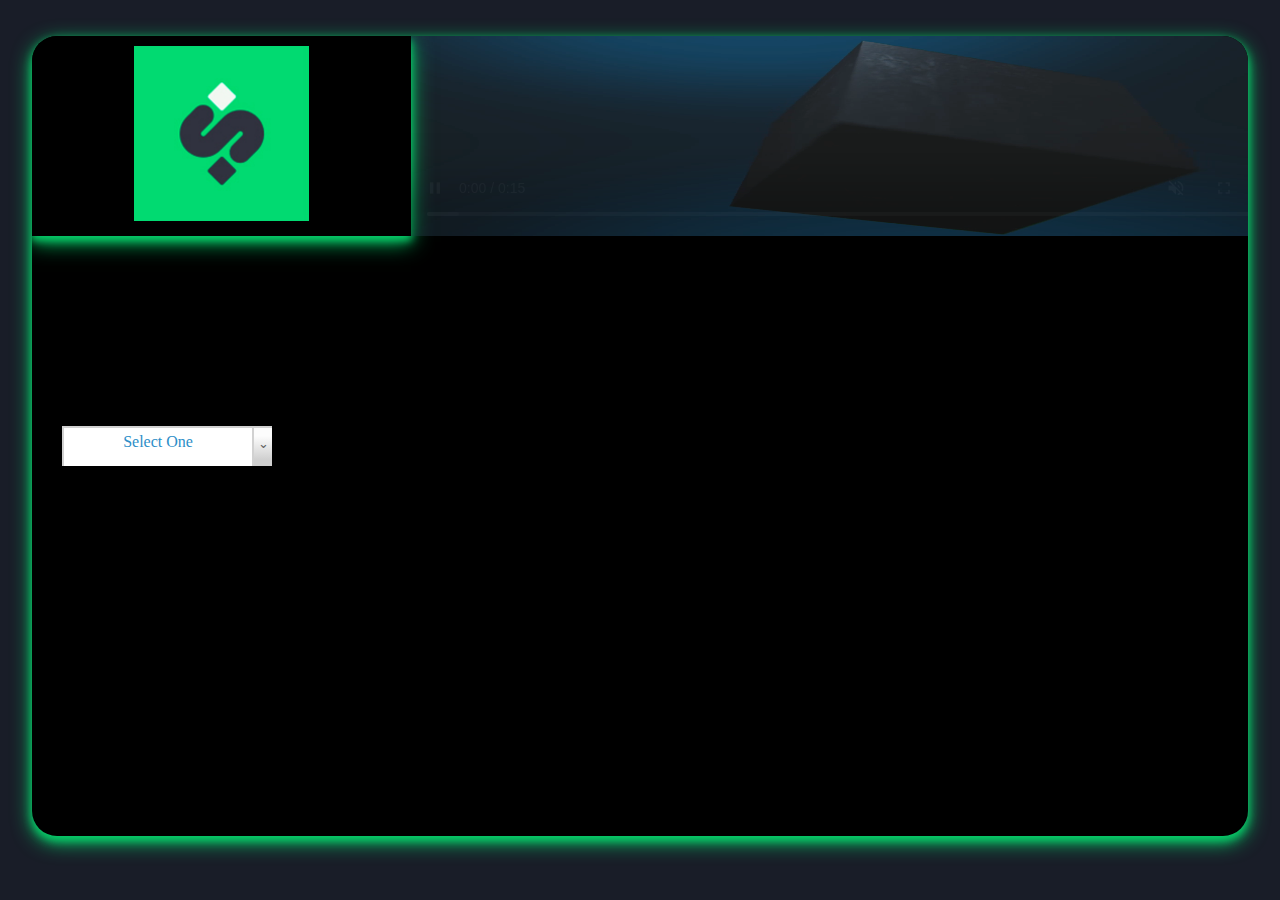
==== index.html @ 157f1704 "Viewport added" ====
<!doctype html>
<html>
<head>
<meta charset="utf-8">
<meta name="viewport" content="width=device-width, initial-scale=1.0"> 		
<title>Howdy World!</title>
<!--<script src="assets/script/jquery-1.8.2.js"></script>-->
<script src="https://code.jquery.com/jquery-3.6.0.min.js"></script>	
<link rel="stylesheet" type="text/css" href="assets/css/MainStyleSheet.css">

<script>
$(document).ready(function() {
/////////////////////////////////@@@@@@@@@@@@@@@@@@@/////////////////////////////////

setTimeout(function(){
$("#RefreshPrices").trigger("click");		
}, 1000);	
setInterval(function(){ 
$("#RefreshPrices").trigger("click");	
},8000);	
	
$("#RefreshPrices").on('click',function(){
$("#PriceDataContainer").load("PriceDataTable.html");		
});	
	
	
	
	
		
/****************@@@@@@@@@@@@@@@@@@@@@@@@ Start Custom Option List Functions @@@@@@@@@@@@@@@@@@@@@@@@****************/	
/////////////////Start Click Custom Option Button To Show/Hide List//////////////////////////		
$("#CustomOptionListBtn").click(function() {
if($("#CustomOptionListHider").hasClass("ClosedList")) {
$("#CustomOptionListHiderBox").animate({"height": "160px"}).removeClass("ClosedList");
$("#CustomOptionListHider").animate({"height": "160px"}).removeClass("ClosedList");	
} 
else {
$("#CustomOptionListHiderBox").animate({"height": "40px"}).addClass("ClosedList");
$("#CustomOptionListHider").animate({"height": "40px"}).addClass("ClosedList");	
}
});
/////////////////End Click Custom Option Button To Show/Hide List//////////////////////////

/////////////////Start Click Custom Option Highlight Selected//////////////////////////	
$(".CustomOptionRow").click(function() { 
var self = this;
$(".CustomOptionRow").removeClass("SelectedOption");
$("#OptionIntroText").css("display", "none");		

$("#CustomOptionIntroImg").removeClass();
$("#CustomOptionIntroTitle").html("");		
setTimeout(function(){
var SelfText = $(self).find(".CustomOptionTitle").text();
$("#CustomOptionListBtn").trigger("click");
$("#CustomOptionIntroImg").addClass('OptionImg'+SelfText);	
$("#CustomOptionIntroTitle").html(SelfText);	
$(self).addClass("SelectedOption"); 
}, 40);	
setTimeout(function(){
$("#CustomOptionIntroImg").css("display", "block");
$("#CustomOptionIntroTitle").css("display", "block");	
}, 50);		
});		
/////////////////End Click Custom Option Highlight Selected//////////////////////////			
/****************@@@@@@@@@@@@@@@@@@@@@@@@ End Custom Option List Functions @@@@@@@@@@@@@@@@@@@@@@@@****************/		
	
/////////////////////////////////@@@@@@@@@@@@@@@@@@@/////////////////////////////////	
});	
</script>

	
</head>

<body>
<br><br>	
<!--#######################@@@@@ Start Main Content @@@@@#######################-->
<div id="MainContent">
<!--#################@@@@@ Start Header @@@@@#################-->	
<div id="Header">
	<center>
<!--@@@@@@********Start Flip Card********@@@@@@-->		
<div class="FlipCard">
<div class="FlipCardInner">
<!--@@@@@@Start Card Front@@@@@@-->		
<div class="FlipCardFront">

<!--Start Card Center-->	
<div class="CardCenter">
<center>
<img src="assets/images/logo-sq.jpg" alt="Logo" width="175" height="175">
</center> 
</div>	
<!--End Card Center-->			
</div>
<!--@@@@@@End Card Front@@@@@@-->		
<!--@@@@@@Start Card Back@@@@@@-->	  
<div class="FlipCardBack">
<!--Start Card Center-->	
<div class="CardCenter">
<center>
Swopblock
<div class="SmallBreak"></div>	
Crypto’s First
<div class="SmallBreak"></div>	
Autonomous
<div class="SmallBreak"></div>	
Trading Network
</center>
</div>
<!--End Card Center-->	
</div>
<!--@@@@@@End Card Back@@@@@@-->	
</div>
</div>
<!--@@@@@@********End Flip Card********@@@@@@-->
<!--Start Video-->	
<video id="SampleVideo" poster="assets/images/AdTwoPoster.jpg" controls="controls" muted="muted" autoplay="autoplay" >
  <source src="assets/videos/AdTwo.mp4" type="video/mp4">
  Your browser does not support the video tag. </video>
<!--End Video-->

</center>		
</div>
<!--#################@@@@@ End Header @@@@@#################-->		


	


	

<input type="button" class="Hidden" id="RefreshPrices">	
<!--/////////////////**########### START Price Data Container ###########**/////////////////////-->
<div id="PriceDataContainer">

</div>		
<!--/////////////////**########### END Price Data Container ###########**/////////////////////-->
	
<!--/////////////////** START Custom Options List **/////////////////////-->
<div id="CustomOptionsListContainer">
<!---->	
<div id="CustomOptionListHiderBox" class="ClosedList">	
<!--//////////////////////////////////////-->	
<div id="CustomOptionListHider" class="ClosedList">
<!--Start CustomOptionListTitleBox-->
<!--<div id="CustomOptionListTitleBox"  title="Select 1 or More to select more (hold down Ctrl) then select options">-->	
<div id="CustomOptionListTitleBox"  title="Select 1 or More">	
<div id="CustomOptionListTitle">
<div class="OptionImgBCH" id="CustomOptionIntroImg"></div>
<div id="CustomOptionIntroTitle">BCH</div>	
<span id="OptionIntroText">Select One</span>
</div>
<input type="button" id="CustomOptionListBtn" value="&#8964;">	
</div>	
<!--End CustomOptionListTitleBox-->	

<!--////////////////Start Custom Options List//////////////////////-->
<div id="CustomOptionsList">
<!---->
<div class="CustomOptionRow SelectedOption">
<div class="CustomOptionImg OptionImgBCH"></div>
<div class="CustomOptionTitle">BCH</div>
</div>
<!---->		
<!---->
<div class="CustomOptionRow">
<div class="CustomOptionImg OptionImgBTC"></div>
<div class="CustomOptionTitle">BTC</div>
</div>
<!---->
<!---->
<div class="CustomOptionRow">
<div class="CustomOptionImg OptionImgETH"></div>	
<div class="CustomOptionTitle">ETH</div>
</div>
<!---->		
<!---->
<div class="CustomOptionRow">
<div class="CustomOptionImg OptionImgATOM"></div>
<div class="CustomOptionTitle">ATOM</div>
</div>
<!---->		
<!---->
<div class="CustomOptionRow">
<div class="CustomOptionImg OptionImgBUSD"></div>
<div class="CustomOptionTitle">BUSD</div>
</div>
<!---->	
<!---->
<div class="CustomOptionRow">
<div class="CustomOptionImg OptionImgCAKE"></div>
<div class="CustomOptionTitle">CAKE</div>
</div>
<!---->		
	

<!---->
<div class="CustomOptionRow">
<div class="CustomOptionImg OptionImgDOGE"></div>
<div class="CustomOptionTitle">DOGE</div>
</div>
<!---->	
<!---->
<div class="CustomOptionRow">
<div class="CustomOptionImg OptionImgSHIB"></div>
<div class="CustomOptionTitle">SHIB</div>
</div>
<!---->	

</div>
<!--////////////////End Custom Options List//////////////////////-->		
</div>
<!--//////////////////////////////////////-->	
</div>
<!---->
</div>	
<!--/////////////////** END Custom Options List **/////////////////////-->	
</div>
<!--#######################@@@@@ End Main Content @@@@@#######################-->

</body>
</html>
---- assets/css/MainStyleSheet.css ----
@charset "utf-8";
/* CSS Document */
html, body {
margin:0;
padding:0;
height:100%;
background-color: #191d28;
}	
@keyframes blinker {/*///blinking text animation  used for Processing... animation*/
50% { opacity: 0; }
}
.Hidden{
display:none;
}
.SmallBraek{
width:100%;
height:3px;
float:left;
}
#MainContent{
width:95%;
height:	800px;
margin-left:auto;
margin-right:auto;
overflow:hidden;
background-color: black;
border-radius: 25px;	
box-shadow: 0 4px 8px 0 #07ce69, 0 6px 20px 0 #07ce69;
}
#Header{
background-color: transparent;
width:104%;
height:	200px;
float:left;	
}

/*Start Flip Logo Styles*/
.FlipCard {
background-color: transparent;
/*width:200px;*/
width:30%;	
height:	200px;
perspective: 1000px;
float:left;	
}

.FlipCardInner {
position: relative;
width: 100%;
height: 100%;
text-align: center;
transition: transform 0.6s;
transform-style: preserve-3d;
}

.FlipCard:hover .FlipCardInner {
transform: rotateY(180deg);
}

.FlipCardFront, .FlipCardBack {
position: absolute;
width: 100%;
height: 100%;
-webkit-backface-visibility: hidden;
backface-visibility: hidden;
}

.FlipCardFront {
font-size: 19px;
color: white;
background-color: black;
box-shadow: 0 4px 8px 0 #07ce69, 0 6px 20px 0 #07ce69;
}

.FlipCardBack {
font-size:30px;
color: white;	
background-color: black;
margin-left:0px;
transform: rotateY(180deg);
-moz-user-select: none;
-khtml-user-select: none;
-webkit-user-select: none;
user-select: none;	
box-shadow: 0 4px 8px 0 #07ce69, 0 6px 20px 0 #07ce69;	
}
.CardCenter{
width: 100%;
height: 100%;
box-sizing: border-box;	
border-style:solid;
border-width: 10px;
border-color:black;
background-color:black;
}	
.FlipCardBack .CardCenter{
margin-top:0px;
}
/*End Flip Logo Styles*/
#SampleVideo{
width:70%;
height:	200px;
margin-left:auto;
margin-right:auto;
object-fit: fill;	
float:left;	
}

/*Start Custom Option List Styles*/
#CustomOptionsListContainer{
width:210px;
height:40px;
margin-top:90px;	
margin-left:30px;
float:left;		
}

#CustomOptionListHiderBox{
width:210px;
position:relative;
top:0px;
left:0px;
overflow:hidden;
background-color: white;
float:left;	
}
#CustomOptionListHider{
width:210px;
position:absolute;
top:0px;
left:0px;
z-index:5000;
border: 1px solid #d1d1d1;	
overflow:hidden;
}
.ClosedList{
height:40px;
}
#CustomOptionListTitleBox{
width:220px;
height:40px;
float:left;
}
#CustomOptionListTitle{
width:190px;
height:40px;
box-sizing: border-box;	
padding: 5px;
border: 1px solid #d1d1d1;
text-align: center;
color: #2c8ec8 !important;
-webkit-user-select: none; /* Safari */        
-moz-user-select: none; /* Firefox */
-ms-user-select: none; /* IE10+/Edge */
user-select: none; /* Standard */
float:left;
}
#OptionIntroText{
width:100%;
height:30px;
display:block;
float:left;	
}
#CustomOptionIntroImg{
width:30px;
height:30px;
float:left;
margin-left:5px;
background-image:url("../images/coins.svg");
background-repeat: no-repeat;
background-size: 100%;	
display:none;
}
#CustomOptionIntroTitle{
font-size:15px;	
color:rgba(75,75,75,1.00) ;
font-weight:bold;
float:left;
width:auto;
height:30px;
text-align: left ;
line-height:30px;
margin-left:5px ;
display:none;	
}
#CustomOptionListBtn{
width:20px;
height:40px;
float:left !important;
-webkit-border-radius: 0px !important;
-moz-border-radius: 0px !important;
border-radius: 0px;
background-image: -webkit-gradient(linear, left bottom, left top, color-stop(0.16, rgb(207, 207, 207)), color-stop(0.79, rgb(252, 252, 252)));
background-image: -moz-linear-gradient(center bottom, rgb(207, 207, 207) 16%, rgb(252, 252, 252) 79%);
background-image: linear-gradient(to top, rgb(207, 207, 207) 16%, rgb(252, 252, 252) 79%); 
padding-top: 3px !important;	
padding-left: 3px !important;
padding-right: 3px !important;	
padding-bottom: 10px !important;	
border: 1px solid #d1d1d1;
color:rgba(95,95,95,1.00);
font-weight:lighter;
text-decoration: none;
cursor: pointer;
outline: 0;	
}

#CustomOptionsList{
width:210px;
height:120px;
overflow-y:scroll;	
overflow-x: hidden;
float:left;
}
.CustomOptionRow{
width:210px;
height:40px;
float:left;
border-left: 1px solid #AAAAAA;
border-right: 1px solid #AAAAAA;
border-bottom: 1px solid #AAAAAA;		
box-sizing: border-box;	
padding: 5px;	
opacity:0.7;
cursor:pointer;	
}
.SelectedOption{
opacity:1.0 !important;
}

.CustomOptionImg{
width:30px;
height:30px;
float:left;
margin-left:5px;
background-image:url("../images/coins.svg");
background-repeat: no-repeat;
background-size: 100%;
}

.OptionImgBCH{
background-position: 0 0px;
}
.OptionImgBTC{
background-position: 0 -30px;
}
.OptionImgETH {
background-position: 0 -150px;
}
.OptionImgATOM {
background-position: 0 -660px;
}
.OptionImgBUSD {
background-position: 0 -1590px;
}
.OptionImgCAKE {
background-position: 0 -2850px;
}
.OptionImgDOGE {
background-position: 0 -3150px;
}

.OptionImgSHIB {
background-position: 0 -3270px;
}


.CustomOptionTitle{
font-size:15px;	
color:rgba(75,75,75,1.00) ;
font-weight:bold;
float:left;
width:auto;
height:30px;
text-align: left ;
line-height:30px;
margin-left:5px ;
}
/*End Custom Option List Styles*/





/*Start Price Data Container Styles*/
#PriceDataContainer{
width:100%;
height:60px;
margin-top:40px;
float:left;	
}
.PriceDataBox{
width:160px;
height:60px;
margin-left:10px;
margin-right:10px;
display: inline-block;
font-size: 19px;
line-height:30px;
color:lime;
}
.PriceDataImage{
width:60px;
height:60px;
float:left;
background-image:url("../images/coins.svg");
background-repeat: no-repeat;
background-size: 100%;	
}

#BitcoinDataImage{
background-position: 0 -60px;
}
#EthereumDataImage {
background-position: 0 -300px;
}
#SwoblDataImage{
width:60px;
height:60px;
float:left;
background-image:url("../images/SWOBLCoin.png");
background-repeat: no-repeat;
background-size: 100%;	
}

.PriceDataInformation{
width:100px;
height:60px;
box-sizing: border-box;		
padding-left:5px;
text-align:left;
float:left;
}
.PriceDataPrice{
width:100px;
height:30px;
float:left;
}
.PriceDataName{
width:100px;
height:30px;
float:left;
font-weight:bold;
}
/*End Price Data Container Styles*/




@media screen and (max-width: 642px){
#SampleVideo{
width:60%;
}
.FlipCard {
width:40%;	
}
}
/*@media screen and (max-width: 483px){
#SampleVideo{
width:50%;
}
}*/
@media screen and (max-width: 500px){
#SampleVideo{
display:none;
}
	
#CustomOptionsListContainer{
margin-top:200px;	
}
.FlipCard {
background-color: transparent;
width:100%;
}	
}
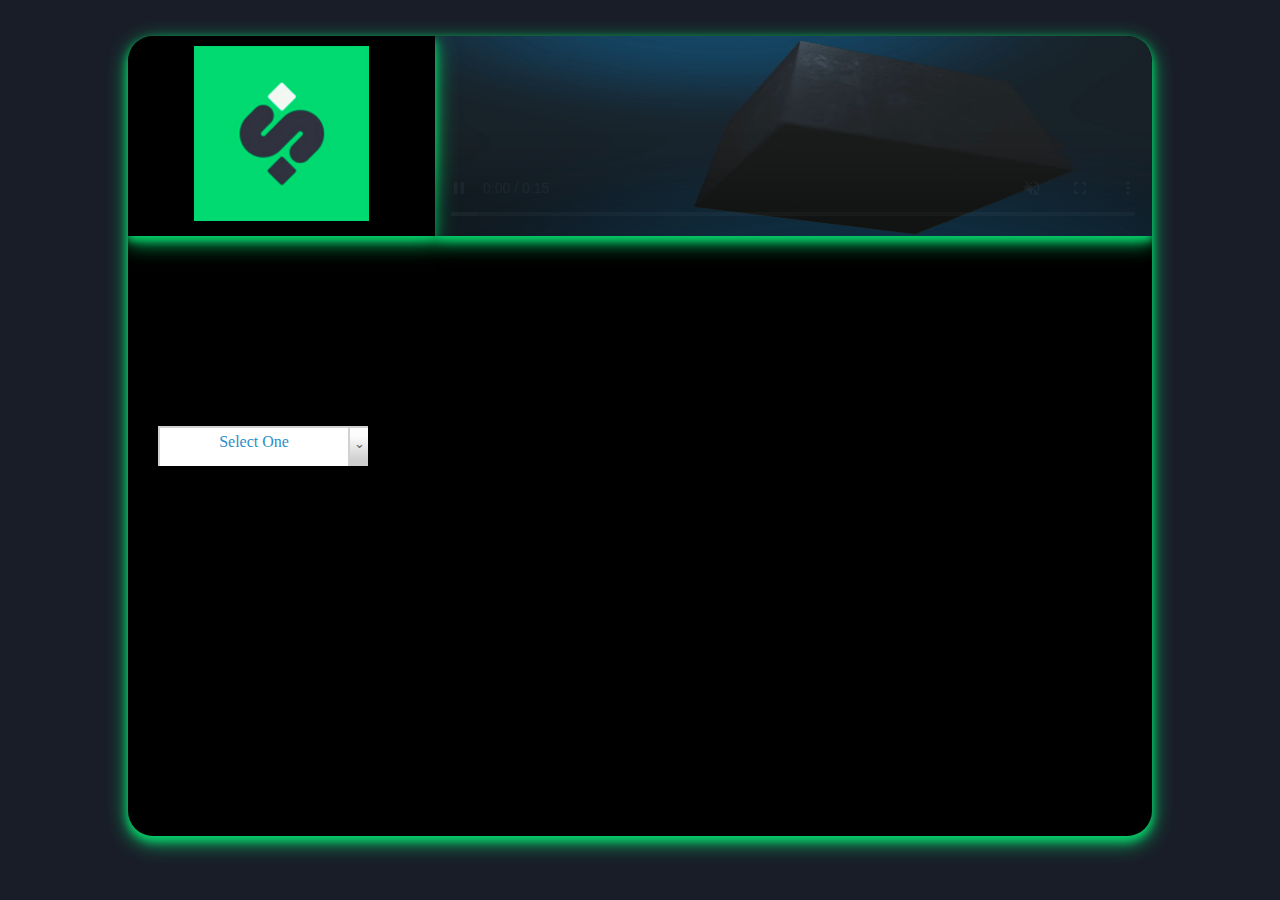
==== commit 8894735c: "Responsive Design Update" ====
--- a/index.html
+++ b/index.html
@@ -217,6 +217,6 @@
 <!--/////////////////** END Custom Options List **/////////////////////-->	
 </div>
 <!--#######################@@@@@ End Main Content @@@@@#######################-->
-
+<br><br>
 </body>
 </html>
--- a/assets/css/MainStyleSheet.css
+++ b/assets/css/MainStyleSheet.css
@@ -18,8 +18,9 @@
 float:left;
 }
 #MainContent{
-width:95%;
-height:	800px;
+width:80%;
+height:	auto;
+min-height:800px;	
 margin-left:auto;
 margin-right:auto;
 overflow:hidden;
@@ -29,7 +30,7 @@
 }
 #Header{
 background-color: transparent;
-width:104%;
+width:100%;
 height:	200px;
 float:left;	
 }
@@ -104,6 +105,8 @@
 margin-right:auto;
 object-fit: fill;	
 float:left;	
+border-top-right-radius: 25px;	
+box-shadow: 0 4px 8px 0 #07ce69, 0 6px 20px 0 #07ce69;	
 }
 
 /*Start Custom Option List Styles*/
@@ -347,7 +350,7 @@
 
 
 
-@media screen and (max-width: 642px){
+@media screen and (max-width: 672px){
 #SampleVideo{
 width:60%;
 }
@@ -355,12 +358,7 @@
 width:40%;	
 }
 }
-/*@media screen and (max-width: 483px){
-#SampleVideo{
-width:50%;
-}
-}*/
-@media screen and (max-width: 500px){
+@media screen and (max-width: 592px){
 #SampleVideo{
 display:none;
 }
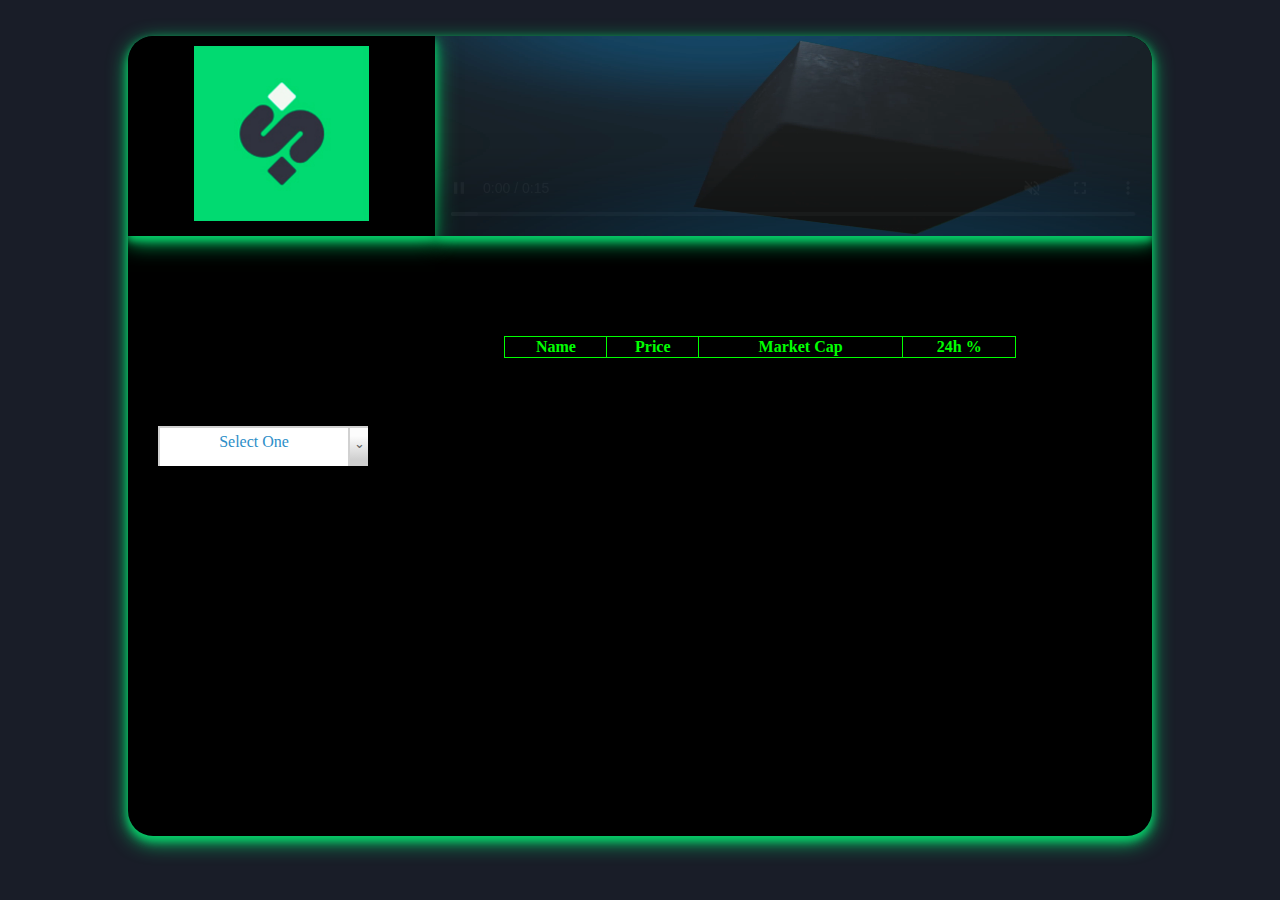
==== commit b03d3fa8: "Added New Table" ====
--- a/index.html
+++ b/index.html
@@ -62,8 +62,19 @@
 }, 50);		
 });		
 /////////////////End Click Custom Option Highlight Selected//////////////////////////			
-/****************@@@@@@@@@@@@@@@@@@@@@@@@ End Custom Option List Functions @@@@@@@@@@@@@@@@@@@@@@@@****************/		
-	
+/****************@@@@@@@@@@@@@@@@@@@@@@@@ End Custom Option List Functions @@@@@@@@@@@@@@@@@@@@@@@@****************/	
+	
+/////////////////Start FlipCard Front Click Function//////////////////////////	
+$(".FlipCardFront").click(function() { 
+$(".FlipCardInner").css("transform", "rotateY(180deg)");	
+});		
+/////////////////End FlipCard Front Click Function//////////////////////////
+/////////////////Start FlipCard Front Click Function//////////////////////////	
+$(".FlipCardBack").click(function() { 
+$(".FlipCardInner").css("transform", "rotateY(0deg)");	
+});		
+/////////////////End FlipCard Front Click Function//////////////////////////
+		
 /////////////////////////////////@@@@@@@@@@@@@@@@@@@/////////////////////////////////	
 });	
 </script>
@@ -214,9 +225,83 @@
 </div>
 <!---->
 </div>	
-<!--/////////////////** END Custom Options List **/////////////////////-->	
+<!--/////////////////** END Custom Options List **/////////////////////-->
+<br>
+<center>
+<!--/////////////////////Start Crypto Price Changes Data Table////////////////////////////-->
+<table class="table" id="leaderboard">
+<!--Start Table Header-->
+<thead>
+<tr>
+<th class="name">Name</th>
+<th class="price">Price</th>
+<th class="market_cap">Market Cap</th>
+<th class="percentage_change_24h">24h %</th>
+</tr>	
+</thead>	
+<!--End Table Header-->	
+<!--Start Table Body-->
+<tbody id="cryptocurrencies">
+	
+</tbody>
+<!--End Table Body-->		
+</table>
+<!--/////////////////////End Crypto Price Changes Data Table////////////////////////////-->
+</center>		
 </div>
 <!--#######################@@@@@ End Main Content @@@@@#######################-->
 <br><br>
+<!--/////////////////////Start Crypto Price Changes Data Table Scripts////////////////////////////-->
+<script>
+/*start fetch the cryptocurrency data and store it inside the variable called data*/
+var xhReq = new XMLHttpRequest();	
+xhReq.open("GET","https://api.coingecko.com/api/v3/coins/markets?vs_currency=usd", false);
+xhReq.send(null);
+var data = JSON.parse(xhReq.responseText);
+	
+console.log(data[0]);
+/*end fetch the cryptocurrency data and store it inside the variable called data*/
+	
+	
+/*<!--start initialization-->*/
+var cryptocurrencies;
+var timerID;
+var updateInterval = 30000;
+/*<!--end initialization-->*/
+/*<!--Start Reset Board Function-->*/
+function resetBoard(){
+$("#cryptocurrencies").find(".cryptocurrency").remove();	
+cryptocurrencies = [];
+/*<!--start for let-->*/	
+for(let i = 0; i<10; i++){
+/*<!--start cryptocurrencies push-->*/	
+cryptocurrencies.push(
+{
+name: data[i].name,
+price: data[i].current_price,
+market_cap: data[i].market_cap,
+percentage_change_24h: data[i].market_cap_change_percentage_24h,
+}
+)
+/*<!--end cryptocurrencies push-->*/
+}
+/*<!--end for let-->*/	
+/*<!--start cryptocurrencies.length-->*/
+for(var i=0;i<cryptocurrencies.length;i++){
+/*<!--start item-->*/
+var $item = $("<tr class='cryptocurrency'>"+"<td class='name'>"+cryptocurrencies[i].name+"</td>"+"<td class='price'>$"+cryptocurrencies[i].price+"</td>"+"<td class='market_cap'>$"+cryptocurrencies[i].market_cap+"</td>"+"<td class='percentage_change_24h'>"+cryptocurrencies[i].percentage_change_24h+"</td>"+"</tr>"
+);
+/*<!--end item-->*/
+/*<!---->*/
+cryptocurrencies[i].$item = $item;
+$("#cryptocurrencies").append($item);
+/*<!---->*/	
+}	
+/*<!--end cryptocurrencies.length-->*/
+}
+/*<!--End Reset Board Function-->*/
+resetBoard();	
+</script>	
+<!--/////////////////////End Crypto Price Changes Data Table Scripts////////////////////////////-->		
 </body>
 </html>
--- a/assets/css/MainStyleSheet.css
+++ b/assets/css/MainStyleSheet.css
@@ -20,6 +20,7 @@
 #MainContent{
 width:80%;
 height:	auto;
+position:relative;
 min-height:800px;	
 margin-left:auto;
 margin-right:auto;
@@ -28,13 +29,23 @@
 border-radius: 25px;	
 box-shadow: 0 4px 8px 0 #07ce69, 0 6px 20px 0 #07ce69;
 }
+
 #Header{
 background-color: transparent;
 width:100%;
 height:	200px;
 float:left;	
 }
-
+#SampleVideo{
+width:70%;
+height:	200px;
+margin-left:auto;
+margin-right:auto;
+object-fit: fill;	
+float:left;	
+border-top-right-radius: 25px;	
+box-shadow: 0 4px 8px 0 #07ce69, 0 6px 20px 0 #07ce69;	
+}
 /*Start Flip Logo Styles*/
 .FlipCard {
 background-color: transparent;
@@ -98,16 +109,7 @@
 margin-top:0px;
 }
 /*End Flip Logo Styles*/
-#SampleVideo{
-width:70%;
-height:	200px;
-margin-left:auto;
-margin-right:auto;
-object-fit: fill;	
-float:left;	
-border-top-right-radius: 25px;	
-box-shadow: 0 4px 8px 0 #07ce69, 0 6px 20px 0 #07ce69;	
-}
+
 
 /*Start Custom Option List Styles*/
 #CustomOptionsListContainer{
@@ -346,10 +348,32 @@
 font-weight:bold;
 }
 /*End Price Data Container Styles*/
-
-
-
-
+/*Start Crypto Price Changes Data Table Styles*/
+
+#leaderboard{
+color:lime;
+width: 50%;
+border-collapse: collapse;
+}
+#leaderboard, td, th {
+border: 1px solid;
+border-color:lime;
+padding-left:2px;
+}
+
+
+/*End Crypto Price Changes Data Table Styles*/
+@media screen and (max-width: 1440px){
+.FlipCardInnerFlip {
+transform: rotateY(180deg);
+}
+.FlipCardInnerBack {
+transform: rotateY(0);
+}	
+.FlipCard:hover .FlipCardInner {
+transform: rotateY(0deg);
+}	
+}
 @media screen and (max-width: 672px){
 #SampleVideo{
 width:60%;
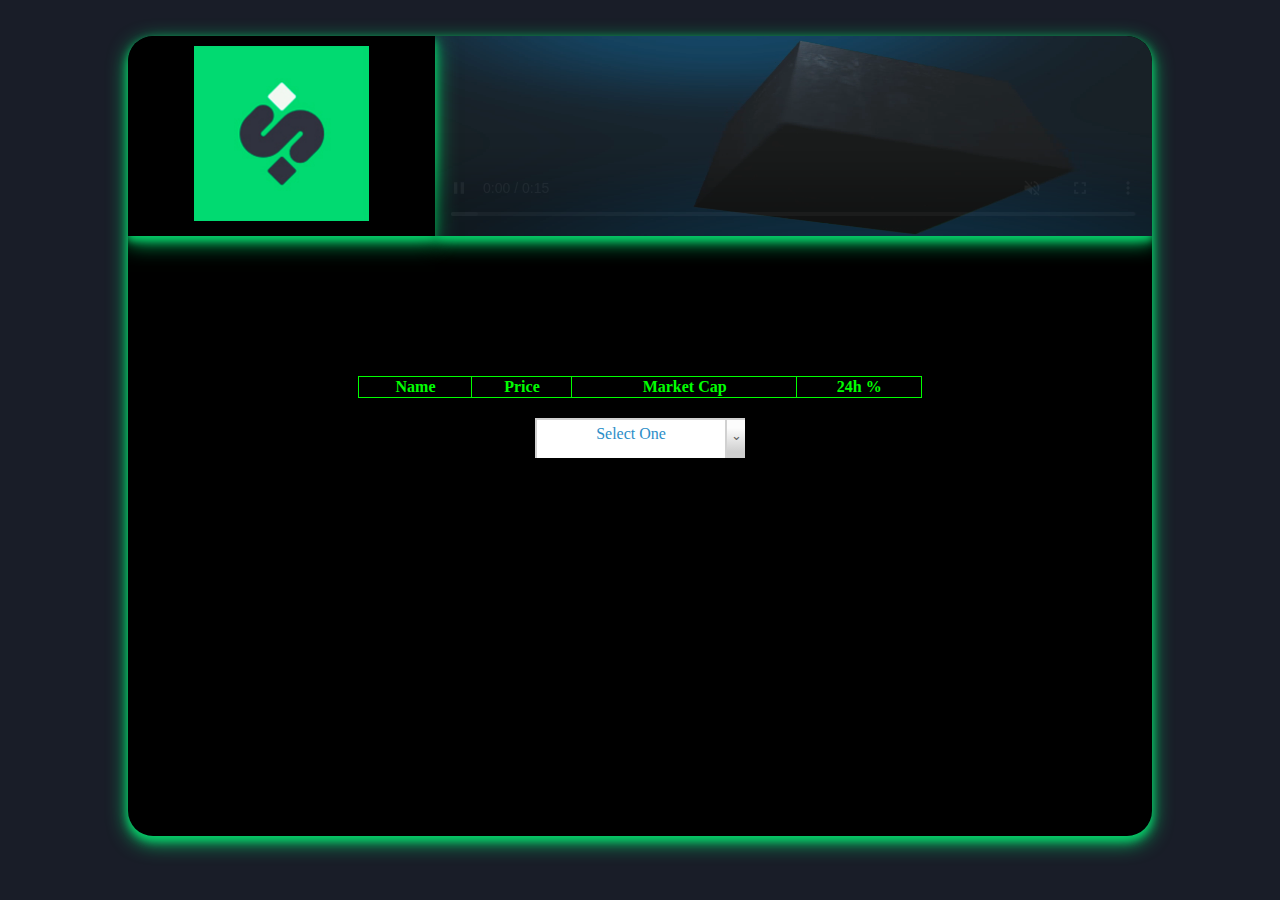
==== commit 93ed0e6f: "CSS Updates" ====
--- a/index.html
+++ b/index.html
@@ -147,88 +147,9 @@
 </div>		
 <!--/////////////////**########### END Price Data Container ###########**/////////////////////-->
 	
-<!--/////////////////** START Custom Options List **/////////////////////-->
-<div id="CustomOptionsListContainer">
-<!---->	
-<div id="CustomOptionListHiderBox" class="ClosedList">	
-<!--//////////////////////////////////////-->	
-<div id="CustomOptionListHider" class="ClosedList">
-<!--Start CustomOptionListTitleBox-->
-<!--<div id="CustomOptionListTitleBox"  title="Select 1 or More to select more (hold down Ctrl) then select options">-->	
-<div id="CustomOptionListTitleBox"  title="Select 1 or More">	
-<div id="CustomOptionListTitle">
-<div class="OptionImgBCH" id="CustomOptionIntroImg"></div>
-<div id="CustomOptionIntroTitle">BCH</div>	
-<span id="OptionIntroText">Select One</span>
-</div>
-<input type="button" id="CustomOptionListBtn" value="&#8964;">	
-</div>	
-<!--End CustomOptionListTitleBox-->	
-
-<!--////////////////Start Custom Options List//////////////////////-->
-<div id="CustomOptionsList">
-<!---->
-<div class="CustomOptionRow SelectedOption">
-<div class="CustomOptionImg OptionImgBCH"></div>
-<div class="CustomOptionTitle">BCH</div>
-</div>
-<!---->		
-<!---->
-<div class="CustomOptionRow">
-<div class="CustomOptionImg OptionImgBTC"></div>
-<div class="CustomOptionTitle">BTC</div>
-</div>
-<!---->
-<!---->
-<div class="CustomOptionRow">
-<div class="CustomOptionImg OptionImgETH"></div>	
-<div class="CustomOptionTitle">ETH</div>
-</div>
-<!---->		
-<!---->
-<div class="CustomOptionRow">
-<div class="CustomOptionImg OptionImgATOM"></div>
-<div class="CustomOptionTitle">ATOM</div>
-</div>
-<!---->		
-<!---->
-<div class="CustomOptionRow">
-<div class="CustomOptionImg OptionImgBUSD"></div>
-<div class="CustomOptionTitle">BUSD</div>
-</div>
-<!---->	
-<!---->
-<div class="CustomOptionRow">
-<div class="CustomOptionImg OptionImgCAKE"></div>
-<div class="CustomOptionTitle">CAKE</div>
-</div>
-<!---->		
-	
-
-<!---->
-<div class="CustomOptionRow">
-<div class="CustomOptionImg OptionImgDOGE"></div>
-<div class="CustomOptionTitle">DOGE</div>
-</div>
-<!---->	
-<!---->
-<div class="CustomOptionRow">
-<div class="CustomOptionImg OptionImgSHIB"></div>
-<div class="CustomOptionTitle">SHIB</div>
-</div>
-<!---->	
-
-</div>
-<!--////////////////End Custom Options List//////////////////////-->		
-</div>
-<!--//////////////////////////////////////-->	
-</div>
-<!---->
-</div>	
-<!--/////////////////** END Custom Options List **/////////////////////-->
-<br>
-<center>
 <!--/////////////////////Start Crypto Price Changes Data Table////////////////////////////-->
+<div id="CryptoPriceChangesDataTable">	
+<!--Start Table-->	
 <table class="table" id="leaderboard">
 <!--Start Table Header-->
 <thead>
@@ -246,8 +167,98 @@
 </tbody>
 <!--End Table Body-->		
 </table>
-<!--/////////////////////End Crypto Price Changes Data Table////////////////////////////-->
-</center>		
+<!--End Table-->	
+	</div>
+<!--/////////////////////End Crypto Price Changes Data Table////////////////////////////-->	
+	
+	
+<!--/////////////////** START Custom Options List Bar **/////////////////////-->
+<div id="CustomOptionsListBar">
+<!--/////////////////** START Custom Options List Container **/////////////////////-->	
+<div id="CustomOptionsListContainer">
+<!---->	
+<div id="CustomOptionListHiderBox" class="ClosedList">	
+<!--//////////////////////////////////////-->	
+<div id="CustomOptionListHider" class="ClosedList">
+<!--Start CustomOptionListTitleBox-->
+<!--<div id="CustomOptionListTitleBox"  title="Select 1 or More to select more (hold down Ctrl) then select options">-->	
+<div id="CustomOptionListTitleBox"  title="Select 1 or More">	
+<div id="CustomOptionListTitle">
+<div class="OptionImgBCH" id="CustomOptionIntroImg"></div>
+<div id="CustomOptionIntroTitle">BCH</div>	
+<span id="OptionIntroText">Select One</span>
+</div>
+<input type="button" id="CustomOptionListBtn" value="&#8964;">	
+</div>	
+<!--End CustomOptionListTitleBox-->	
+
+<!--////////////////Start Custom Options List//////////////////////-->
+<div id="CustomOptionsList">
+<!---->
+<div class="CustomOptionRow SelectedOption">
+<div class="CustomOptionImg OptionImgBCH"></div>
+<div class="CustomOptionTitle">BCH</div>
+</div>
+<!---->		
+<!---->
+<div class="CustomOptionRow">
+<div class="CustomOptionImg OptionImgBTC"></div>
+<div class="CustomOptionTitle">BTC</div>
+</div>
+<!---->
+<!---->
+<div class="CustomOptionRow">
+<div class="CustomOptionImg OptionImgETH"></div>	
+<div class="CustomOptionTitle">ETH</div>
+</div>
+<!---->		
+<!---->
+<div class="CustomOptionRow">
+<div class="CustomOptionImg OptionImgATOM"></div>
+<div class="CustomOptionTitle">ATOM</div>
+</div>
+<!---->		
+<!---->
+<div class="CustomOptionRow">
+<div class="CustomOptionImg OptionImgBUSD"></div>
+<div class="CustomOptionTitle">BUSD</div>
+</div>
+<!---->	
+<!---->
+<div class="CustomOptionRow">
+<div class="CustomOptionImg OptionImgCAKE"></div>
+<div class="CustomOptionTitle">CAKE</div>
+</div>
+<!---->		
+	
+
+<!---->
+<div class="CustomOptionRow">
+<div class="CustomOptionImg OptionImgDOGE"></div>
+<div class="CustomOptionTitle">DOGE</div>
+</div>
+<!---->	
+<!---->
+<div class="CustomOptionRow">
+<div class="CustomOptionImg OptionImgSHIB"></div>
+<div class="CustomOptionTitle">SHIB</div>
+</div>
+<!---->	
+
+</div>
+<!--////////////////End Custom Options List//////////////////////-->		
+</div>
+<!--//////////////////////////////////////-->	
+</div>
+<!---->
+</div>	
+<!--/////////////////** END Custom Options List Container **/////////////////////-->
+</div>	
+<!--/////////////////** END Custom Options List Bar **/////////////////////-->
+
+
+
+		
 </div>
 <!--#######################@@@@@ End Main Content @@@@@#######################-->
 <br><br>
--- a/assets/css/MainStyleSheet.css
+++ b/assets/css/MainStyleSheet.css
@@ -112,12 +112,18 @@
 
 
 /*Start Custom Option List Styles*/
+#CustomOptionsListBar{
+width:100%;
+height:40px;
+margin-top:20px;	
+float:left;	
+}
+
 #CustomOptionsListContainer{
 width:210px;
 height:40px;
-margin-top:90px;	
-margin-left:30px;
-float:left;		
+margin-left:auto;
+margin-right:auto;	
 }
 
 #CustomOptionListHiderBox{
@@ -127,7 +133,6 @@
 left:0px;
 overflow:hidden;
 background-color: white;
-float:left;	
 }
 #CustomOptionListHider{
 width:210px;
@@ -349,11 +354,18 @@
 }
 /*End Price Data Container Styles*/
 /*Start Crypto Price Changes Data Table Styles*/
-
+#CryptoPriceChangesDataTable{
+width: 100%;
+margin-top:20px;
+float:left;
+}
 #leaderboard{
 color:lime;
-width: 50%;
+width: 55%;
+margin-top:20px;
 border-collapse: collapse;
+margin-left: auto;
+margin-right: auto;	
 }
 #leaderboard, td, th {
 border: 1px solid;
@@ -374,24 +386,49 @@
 transform: rotateY(0deg);
 }	
 }
+@media screen and (max-width: 794px){
+#SampleVideo{
+width:65%;
+}
+.FlipCard {
+width:35%;	
+}
+	
+}
 @media screen and (max-width: 672px){
 #SampleVideo{
 width:60%;
 }
 .FlipCard {
-width:40%;	
-}
-}
-@media screen and (max-width: 592px){
+width:10%;	
+}
+#leaderboard{
+width: 100%;
+}	
+}
+@media screen and (max-width: 688px){
 #SampleVideo{
 display:none;
 }
-	
-#CustomOptionsListContainer{
-margin-top:200px;	
-}
+#PriceDataContainer{
+height:140px;
+}	
 .FlipCard {
 background-color: transparent;
 width:100%;
+}
+#CustomOptionsListBar{
+height:200px;
+}	
+}
+
+@media screen and (max-width: 457px){
+#PriceDataContainer{
+height:190px;
+}	
+}
+@media screen and (max-width: 393px){
+#leaderboard{
+font-size:13px;
 }	
 }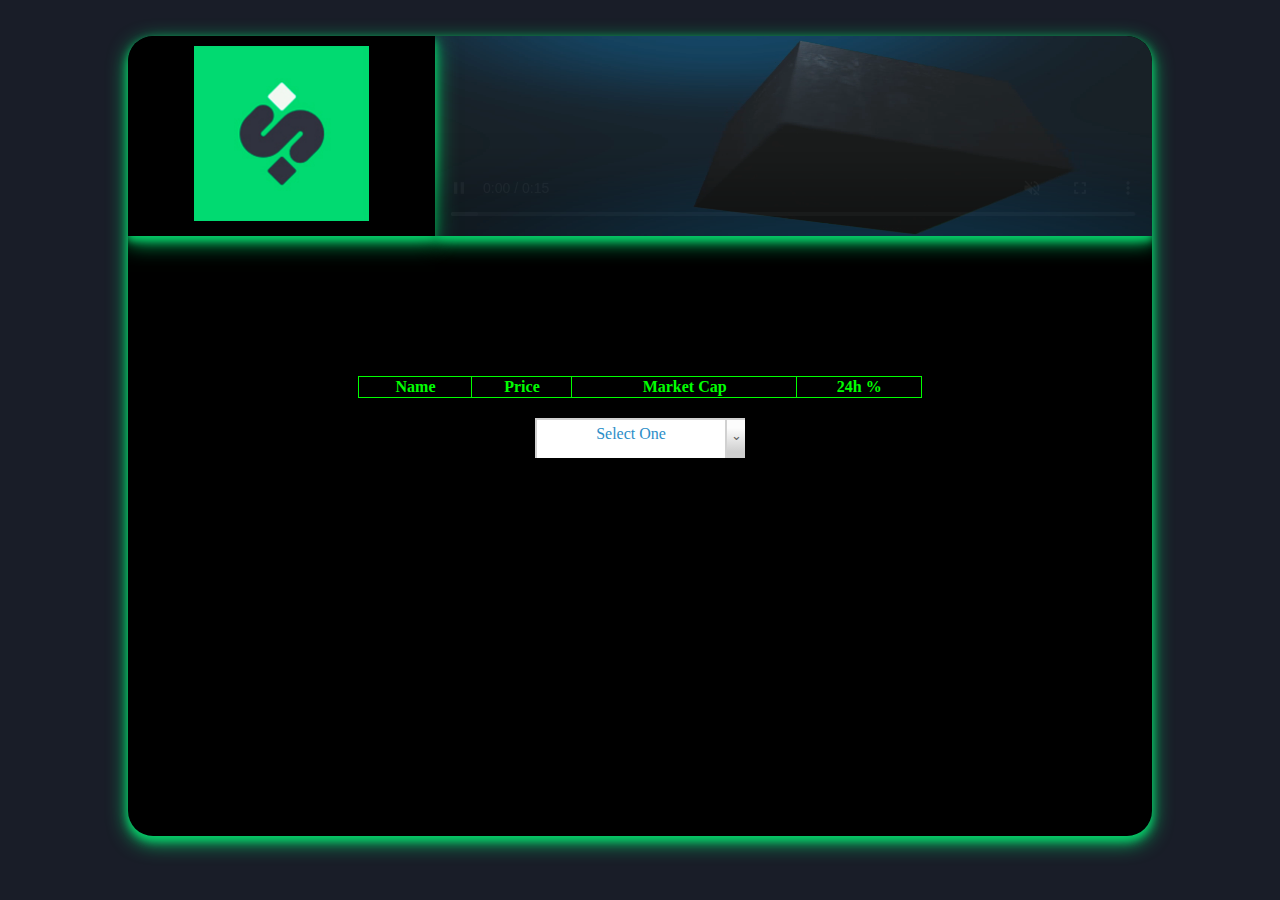
==== commit 59e1afd6: "CSS Updates" ====
--- a/index.html
+++ b/index.html
@@ -63,7 +63,28 @@
 });		
 /////////////////End Click Custom Option Highlight Selected//////////////////////////			
 /****************@@@@@@@@@@@@@@@@@@@@@@@@ End Custom Option List Functions @@@@@@@@@@@@@@@@@@@@@@@@****************/	
-	
+/////////////////Start FlipCard Front Mouse Over Function//////////////////////////	
+$(".FlipCard").mouseover(function() { 
+if( /Android|webOS|iPhone|iPad|iPod|BlackBerry|IEMobile|Opera Mini/i.test(navigator.userAgent) ) {
+ // do dada
+}	
+	else{
+$(".FlipCardInner").css("transform", "rotateY(180deg)");		
+	}
+	
+});		
+/////////////////End FlipCard Front Mouse Over Function//////////////////////////	
+/////////////////Start FlipCard Front Mouse Over Function//////////////////////////	
+$(".FlipCard").mouseout(function() { 
+if( /Android|webOS|iPhone|iPad|iPod|BlackBerry|IEMobile|Opera Mini/i.test(navigator.userAgent) ) {
+ // do dada
+}	
+	else{
+$(".FlipCardInner").css("transform", "rotateY(0deg)");		
+	}
+	
+});		
+/////////////////End FlipCard Front Mouse Over Function//////////////////////////		
 /////////////////Start FlipCard Front Click Function//////////////////////////	
 $(".FlipCardFront").click(function() { 
 $(".FlipCardInner").css("transform", "rotateY(180deg)");	
--- a/assets/css/MainStyleSheet.css
+++ b/assets/css/MainStyleSheet.css
@@ -65,9 +65,6 @@
 transform-style: preserve-3d;
 }
 
-.FlipCard:hover .FlipCardInner {
-transform: rotateY(180deg);
-}
 
 .FlipCardFront, .FlipCardBack {
 position: absolute;
@@ -85,7 +82,7 @@
 }
 
 .FlipCardBack {
-font-size:30px;
+font-size:200%;
 color: white;	
 background-color: black;
 margin-left:0px;
@@ -375,17 +372,7 @@
 
 
 /*End Crypto Price Changes Data Table Styles*/
-@media screen and (max-width: 1440px){
-.FlipCardInnerFlip {
-transform: rotateY(180deg);
-}
-.FlipCardInnerBack {
-transform: rotateY(0);
-}	
-.FlipCard:hover .FlipCardInner {
-transform: rotateY(0deg);
-}	
-}
+
 @media screen and (max-width: 794px){
 #SampleVideo{
 width:65%;
@@ -425,10 +412,8 @@
 @media screen and (max-width: 457px){
 #PriceDataContainer{
 height:190px;
-}	
-}
-@media screen and (max-width: 393px){
+}
 #leaderboard{
 font-size:13px;
 }	
-}+}
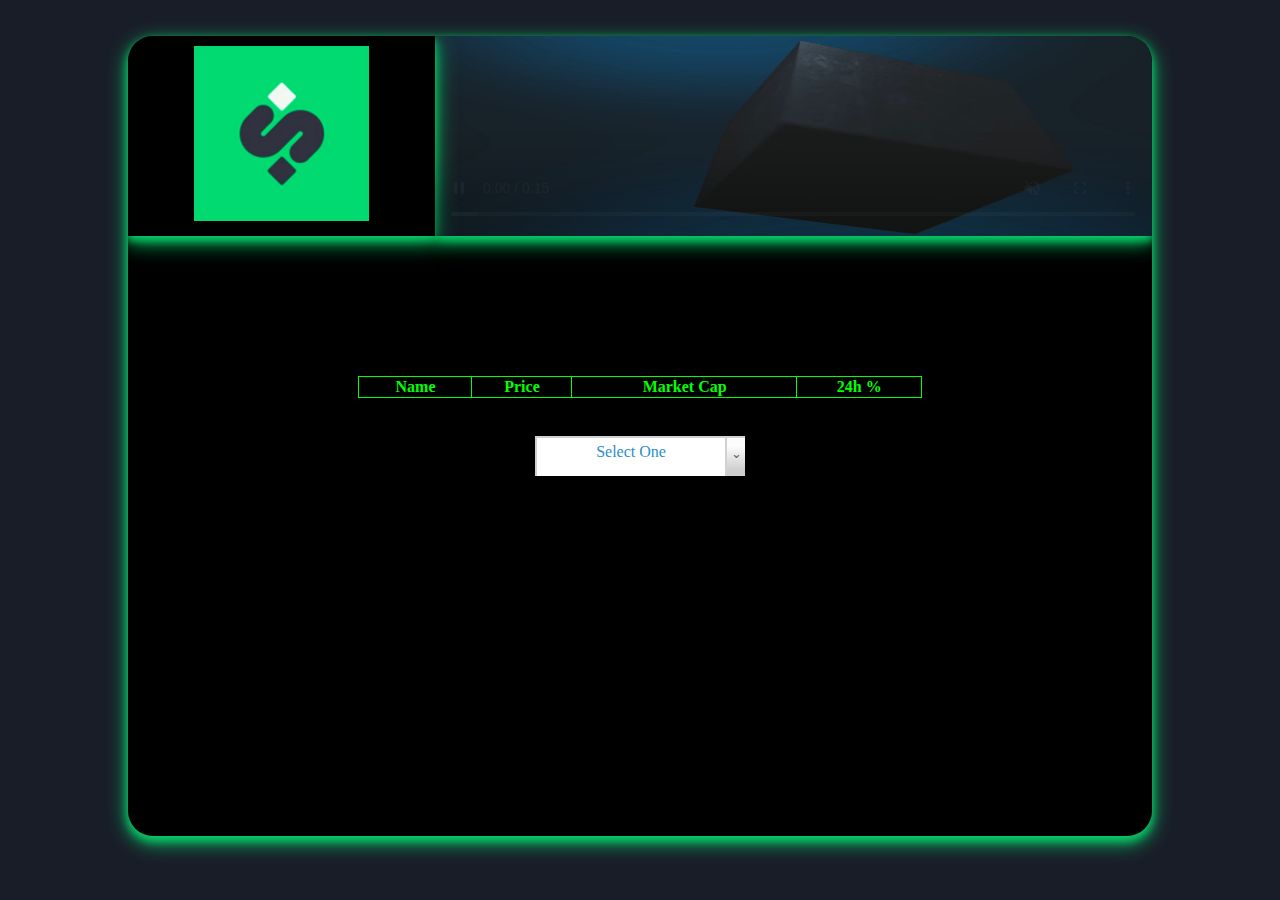
==== commit 67d7ccb7: "Update index.html" ====
--- a/index.html
+++ b/index.html
@@ -51,15 +51,16 @@
 $("#CustomOptionIntroTitle").html("");		
 setTimeout(function(){
 var SelfText = $(self).find(".CustomOptionTitle").text();
+
 $("#CustomOptionListBtn").trigger("click");
 $("#CustomOptionIntroImg").addClass('OptionImg'+SelfText);	
 $("#CustomOptionIntroTitle").html(SelfText);	
 $(self).addClass("SelectedOption"); 
-}, 40);	
+}, 60);	
 setTimeout(function(){
 $("#CustomOptionIntroImg").css("display", "block");
 $("#CustomOptionIntroTitle").css("display", "block");	
-}, 50);		
+}, 70);		
 });		
 /////////////////End Click Custom Option Highlight Selected//////////////////////////			
 /****************@@@@@@@@@@@@@@@@@@@@@@@@ End Custom Option List Functions @@@@@@@@@@@@@@@@@@@@@@@@****************/	
@@ -130,13 +131,7 @@
 <!--Start Card Center-->	
 <div class="CardCenter">
 <center>
-Swopblock
-<div class="SmallBreak"></div>	
-Crypto’s First
-<div class="SmallBreak"></div>	
-Autonomous
-<div class="SmallBreak"></div>	
-Trading Network
+<img src="assets/images/SwopblockBack.jpg" alt="Logo" width="175" height="175">
 </center>
 </div>
 <!--End Card Center-->	
@@ -191,7 +186,7 @@
 <!--End Table-->	
 	</div>
 <!--/////////////////////End Crypto Price Changes Data Table////////////////////////////-->	
-	
+	TEST
 	
 <!--/////////////////** START Custom Options List Bar **/////////////////////-->
 <div id="CustomOptionsListBar">
@@ -205,8 +200,8 @@
 <!--<div id="CustomOptionListTitleBox"  title="Select 1 or More to select more (hold down Ctrl) then select options">-->	
 <div id="CustomOptionListTitleBox"  title="Select 1 or More">	
 <div id="CustomOptionListTitle">
-<div class="OptionImgBCH" id="CustomOptionIntroImg"></div>
-<div id="CustomOptionIntroTitle">BCH</div>	
+<div class="OptionImgSWOBL" id="CustomOptionIntroImg"></div>
+<div id="CustomOptionIntroTitle">SWOBL</div>	
 <span id="OptionIntroText">Select One</span>
 </div>
 <input type="button" id="CustomOptionListBtn" value="&#8964;">	
@@ -217,6 +212,12 @@
 <div id="CustomOptionsList">
 <!---->
 <div class="CustomOptionRow SelectedOption">
+<div class="CustomOptionImg OptionImgSWOBL"></div>
+<div class="CustomOptionTitle">SWOBL</div>
+</div>
+<!---->	
+<!---->
+<div class="CustomOptionRow">
 <div class="CustomOptionImg OptionImgBCH"></div>
 <div class="CustomOptionTitle">BCH</div>
 </div>
@@ -297,8 +298,8 @@
 	
 /*<!--start initialization-->*/
 var cryptocurrencies;
-var timerID;
-var updateInterval = 30000;
+/*var timerID;
+var updateInterval = 30000;*/
 /*<!--end initialization-->*/
 /*<!--Start Reset Board Function-->*/
 function resetBoard(){
--- a/assets/css/MainStyleSheet.css
+++ b/assets/css/MainStyleSheet.css
@@ -173,7 +173,6 @@
 height:30px;
 float:left;
 margin-left:5px;
-background-image:url("../images/coins.svg");
 background-repeat: no-repeat;
 background-size: 100%;	
 display:none;
@@ -244,30 +243,41 @@
 background-repeat: no-repeat;
 background-size: 100%;
 }
+.OptionImgSWOBL{
+background-image:url("../images/SWOBLCoin.png");
+}
 
 .OptionImgBCH{
+background-image:url("../images/coins.svg");	
 background-position: 0 0px;
 }
 .OptionImgBTC{
+background-image:url("../images/coins.svg");	
 background-position: 0 -30px;
 }
 .OptionImgETH {
+background-image:url("../images/coins.svg");	
 background-position: 0 -150px;
 }
 .OptionImgATOM {
+background-image:url("../images/coins.svg");	
 background-position: 0 -660px;
 }
 .OptionImgBUSD {
+background-image:url("../images/coins.svg");	
 background-position: 0 -1590px;
 }
 .OptionImgCAKE {
+background-image:url("../images/coins.svg");	
 background-position: 0 -2850px;
 }
 .OptionImgDOGE {
+background-image:url("../images/coins.svg");	
 background-position: 0 -3150px;
 }
 
 .OptionImgSHIB {
+background-image:url("../images/coins.svg");	
 background-position: 0 -3270px;
 }
 
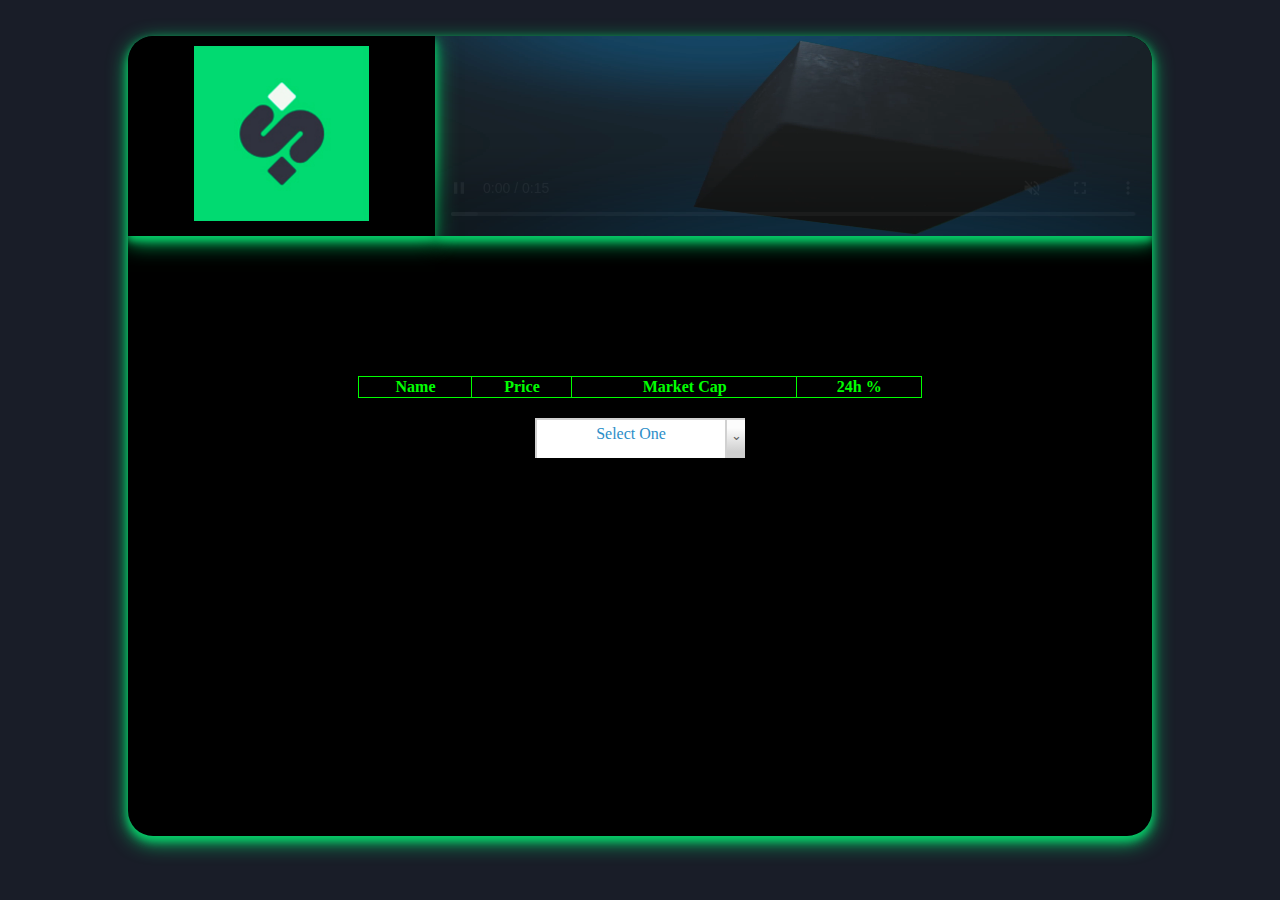
==== commit 67abeed5: "Update index.html" ====
--- a/index.html
+++ b/index.html
@@ -186,7 +186,7 @@
 <!--End Table-->	
 	</div>
 <!--/////////////////////End Crypto Price Changes Data Table////////////////////////////-->	
-	TEST
+	
 	
 <!--/////////////////** START Custom Options List Bar **/////////////////////-->
 <div id="CustomOptionsListBar">
